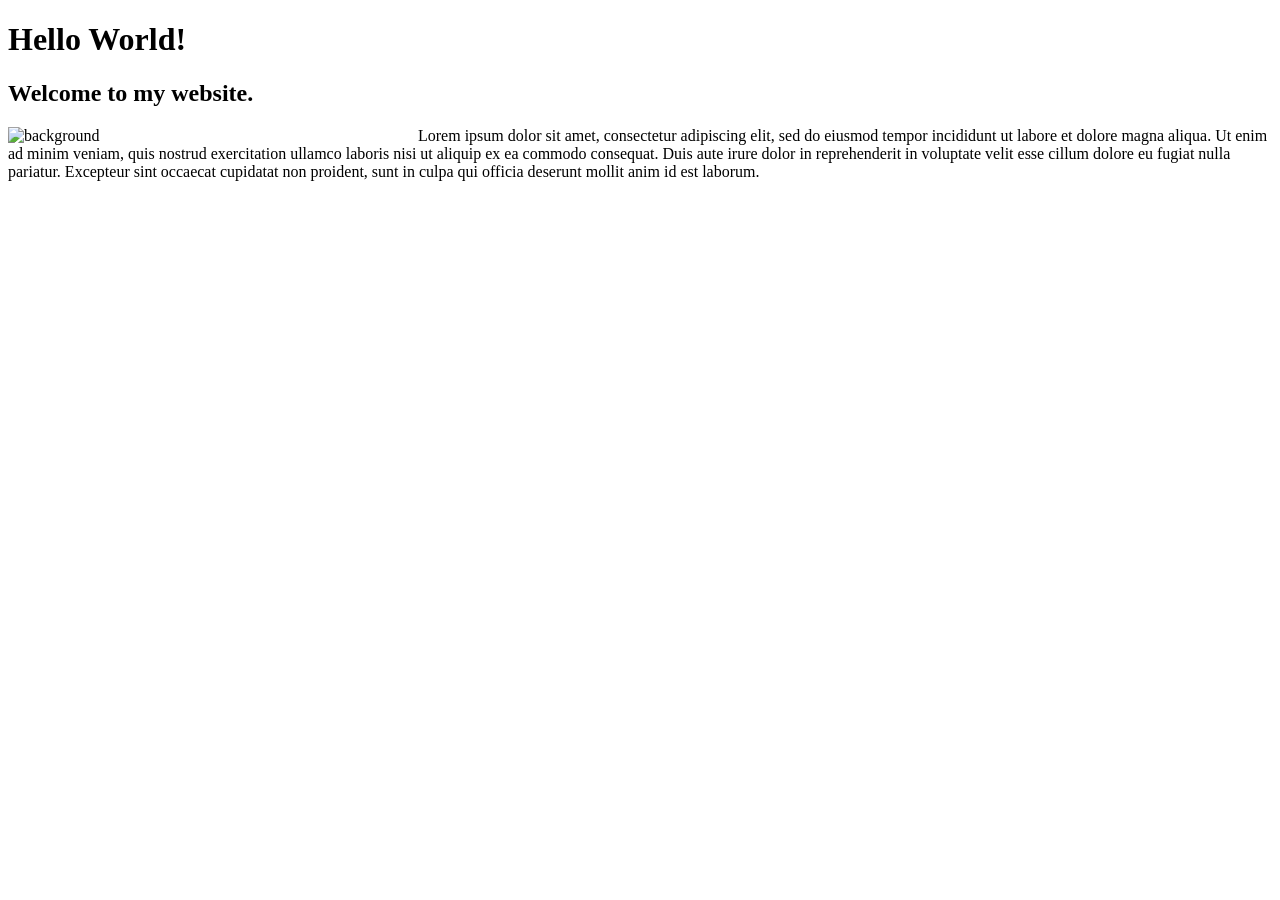
==== index.html @ 69ac7d07 "innit commit" ====
<!DOCTYPE html>
<html lang="en">
<head>
    <meta charset="UTF-8">
    <meta name="viewport" content="width=device-width, initial-scale=1.0">
    <title>Home Page</title>
</head>
<body>
    <h1>Hello World!</h1>
    <h2>Welcome to my website.</h2>
    <p> <img src="images\pexels-abdullahoguk-36526732.jpg" alt="background" style="width: 400px; float: left;
    margin-right: 10px;" /> Lorem ipsum dolor sit amet, consectetur adipiscing elit, sed do eiusmod tempor incididunt ut labore et dolore magna aliqua. 
         Ut enim ad minim veniam, quis nostrud exercitation ullamco laboris nisi ut aliquip ex ea commodo consequat.
         Duis aute irure dolor in reprehenderit in voluptate velit esse cillum dolore eu fugiat nulla pariatur.
          Excepteur sint occaecat cupidatat non proident, sunt in culpa qui officia deserunt mollit anim id est laborum.</p>
</body>
</html>
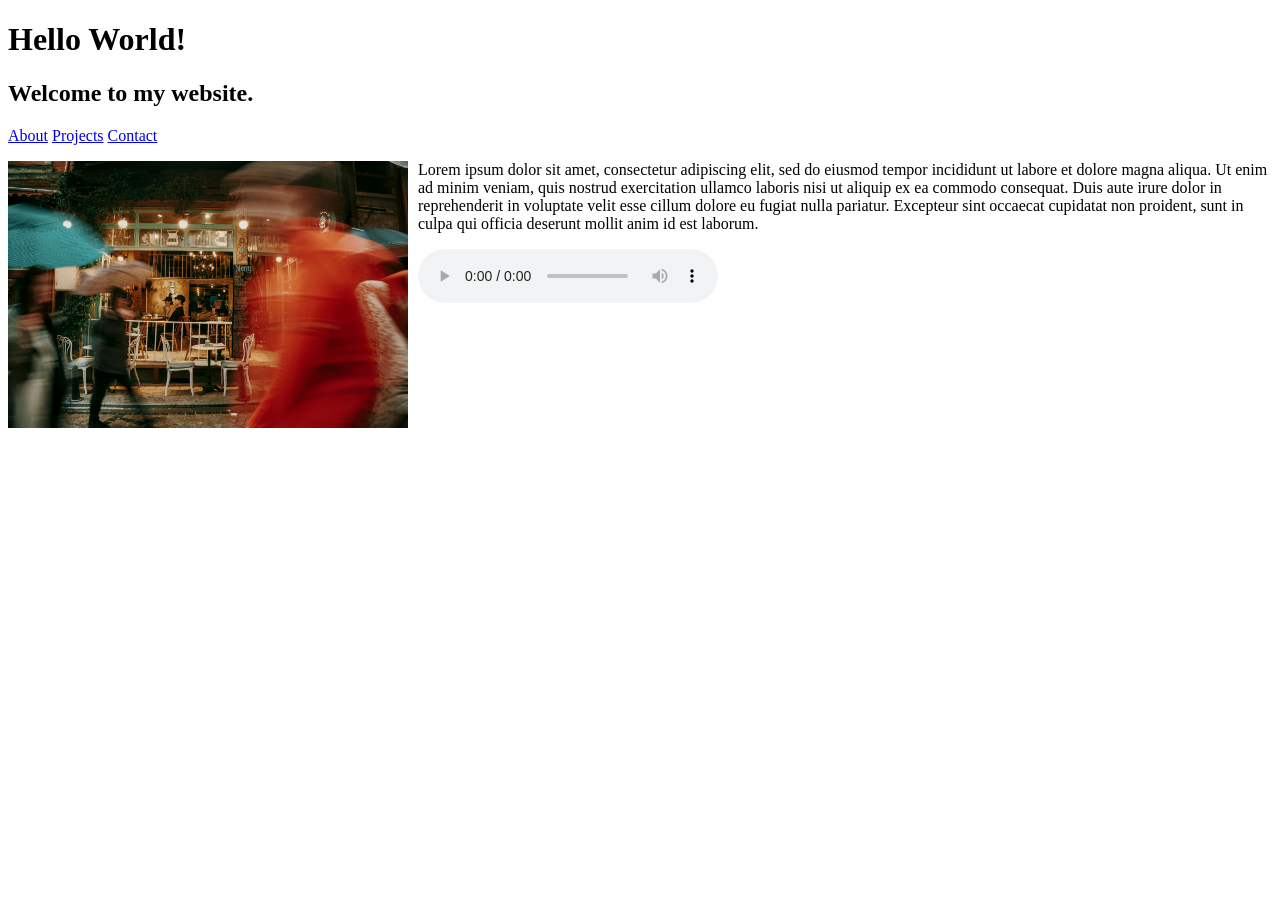
==== commit b4807dfe: "modified" ====
--- a/index.html
+++ b/index.html
@@ -8,10 +8,22 @@
 <body>
     <h1>Hello World!</h1>
     <h2>Welcome to my website.</h2>
+    <a href="about.html">About</a>
+    <a href="projects.html">Projects</a>
+    <a href="contact.html">Contact</a>
+
     <p> <img src="images\pexels-abdullahoguk-36526732.jpg" alt="background" style="width: 400px; float: left;
     margin-right: 10px;" /> Lorem ipsum dolor sit amet, consectetur adipiscing elit, sed do eiusmod tempor incididunt ut labore et dolore magna aliqua. 
          Ut enim ad minim veniam, quis nostrud exercitation ullamco laboris nisi ut aliquip ex ea commodo consequat.
          Duis aute irure dolor in reprehenderit in voluptate velit esse cillum dolore eu fugiat nulla pariatur.
-          Excepteur sint occaecat cupidatat non proident, sunt in culpa qui officia deserunt mollit anim id est laborum.</p>
+         Excepteur sint occaecat cupidatat non proident, sunt in culpa qui officia deserunt mollit anim id est laborum.</p>
+ <audio controls>
+    <source src="audio\Radiant Historia OST_ Historia-slowedandreverbstudio" type="audio/wav">
+ </audio>
+
+
+
+
+
 </body>
 </html>
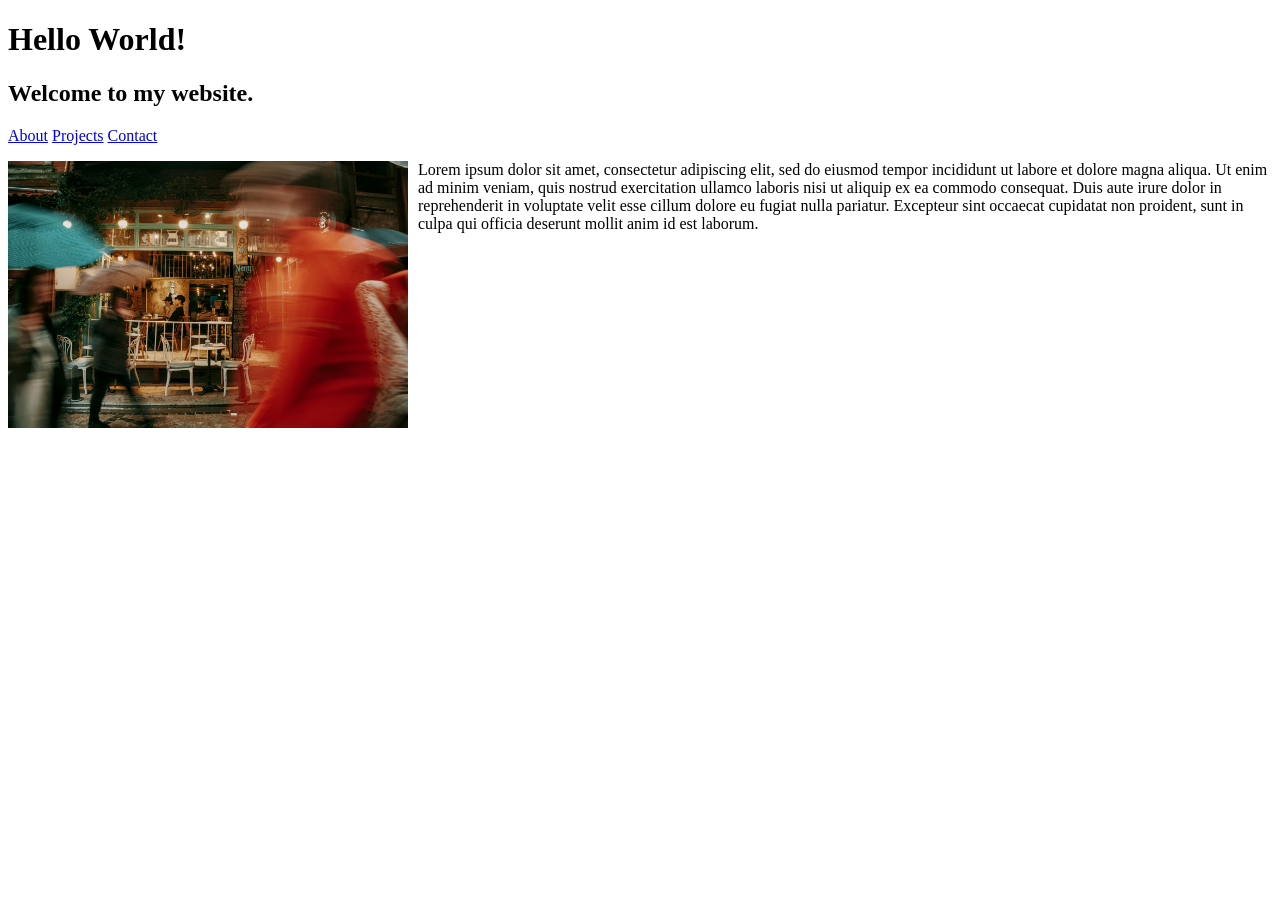
==== commit 76d9a655: "commit 3" ====
--- a/index.html
+++ b/index.html
@@ -12,14 +12,14 @@
     <a href="projects.html">Projects</a>
     <a href="contact.html">Contact</a>
 
+
+
     <p> <img src="images\pexels-abdullahoguk-36526732.jpg" alt="background" style="width: 400px; float: left;
     margin-right: 10px;" /> Lorem ipsum dolor sit amet, consectetur adipiscing elit, sed do eiusmod tempor incididunt ut labore et dolore magna aliqua. 
          Ut enim ad minim veniam, quis nostrud exercitation ullamco laboris nisi ut aliquip ex ea commodo consequat.
          Duis aute irure dolor in reprehenderit in voluptate velit esse cillum dolore eu fugiat nulla pariatur.
          Excepteur sint occaecat cupidatat non proident, sunt in culpa qui officia deserunt mollit anim id est laborum.</p>
- <audio controls>
-    <source src="audio\Radiant Historia OST_ Historia-slowedandreverbstudio" type="audio/wav">
- </audio>
+         
 
 
 
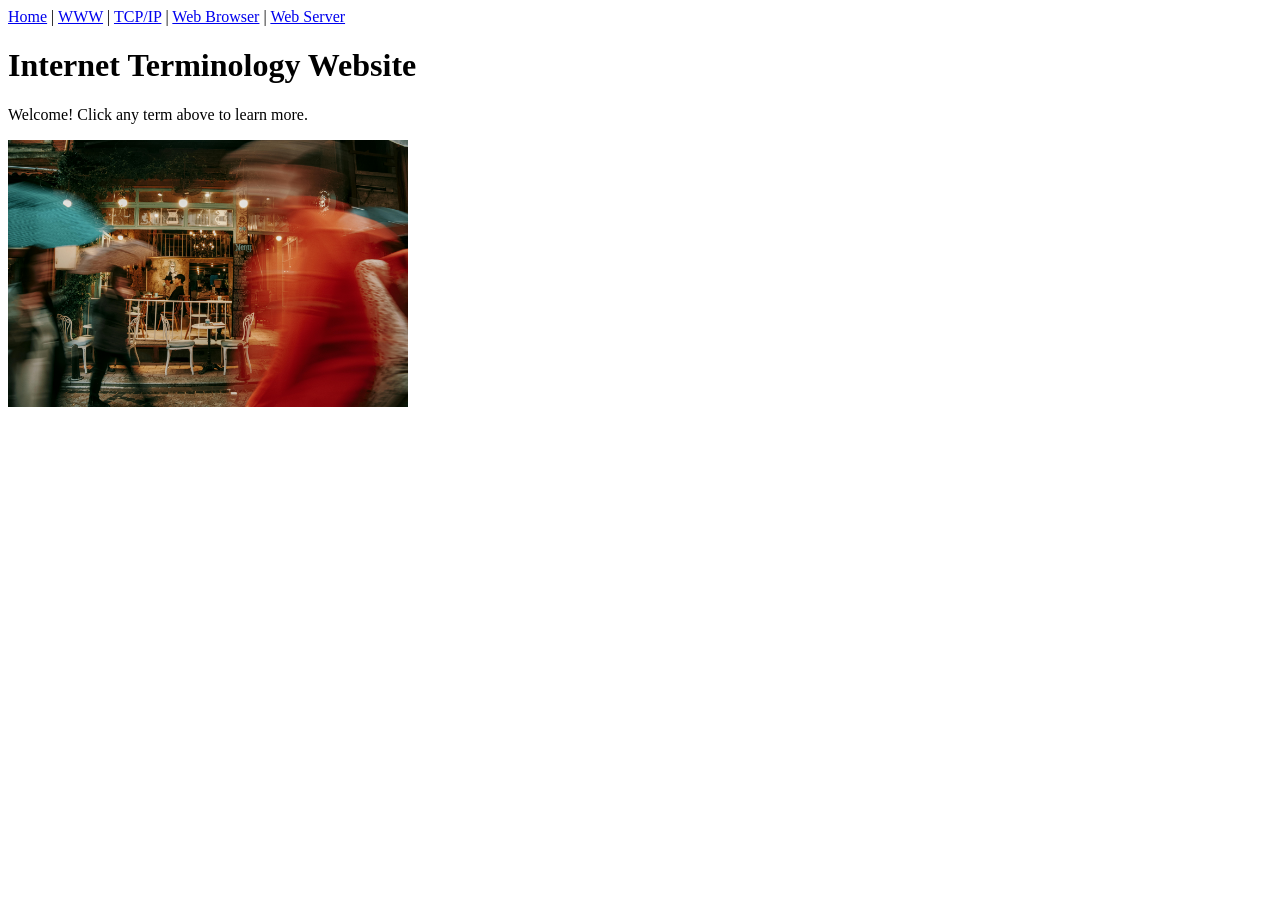
==== commit 6ccd0d03: "modification" ====
--- a/index.html
+++ b/index.html
@@ -3,27 +3,24 @@
 <head>
     <meta charset="UTF-8">
     <meta name="viewport" content="width=device-width, initial-scale=1.0">
-    <title>Home Page</title>
+    <title>Internet Terminology - Home</title>
 </head>
 <body>
-    <h1>Hello World!</h1>
-    <h2>Welcome to my website.</h2>
-    <a href="about.html">About</a>
-    <a href="projects.html">Projects</a>
-    <a href="contact.html">Contact</a>
 
+    <nav>
+        <a href="index.html">Home</a> |
+        <a href="www.html">WWW</a> |
+        <a href="tcp-ip.html">TCP/IP</a> |
+        <a href="browser.html">Web Browser</a> |
+        <a href="server.html">Web Server</a>
+    </nav>
 
+    <h1>Internet Terminology Website</h1>
+    <p>Welcome! Click any term above to learn more.</p>
 
-    <p> <img src="images\pexels-abdullahoguk-36526732.jpg" alt="background" style="width: 400px; float: left;
-    margin-right: 10px;" /> Lorem ipsum dolor sit amet, consectetur adipiscing elit, sed do eiusmod tempor incididunt ut labore et dolore magna aliqua. 
-         Ut enim ad minim veniam, quis nostrud exercitation ullamco laboris nisi ut aliquip ex ea commodo consequat.
-         Duis aute irure dolor in reprehenderit in voluptate velit esse cillum dolore eu fugiat nulla pariatur.
-         Excepteur sint occaecat cupidatat non proident, sunt in culpa qui officia deserunt mollit anim id est laborum.</p>
-         
-
-
-
-
+    <img src="images/pexels-abdullahoguk-36526732.jpg" 
+         alt="Internet concept" 
+         width="400">
 
 </body>
 </html>
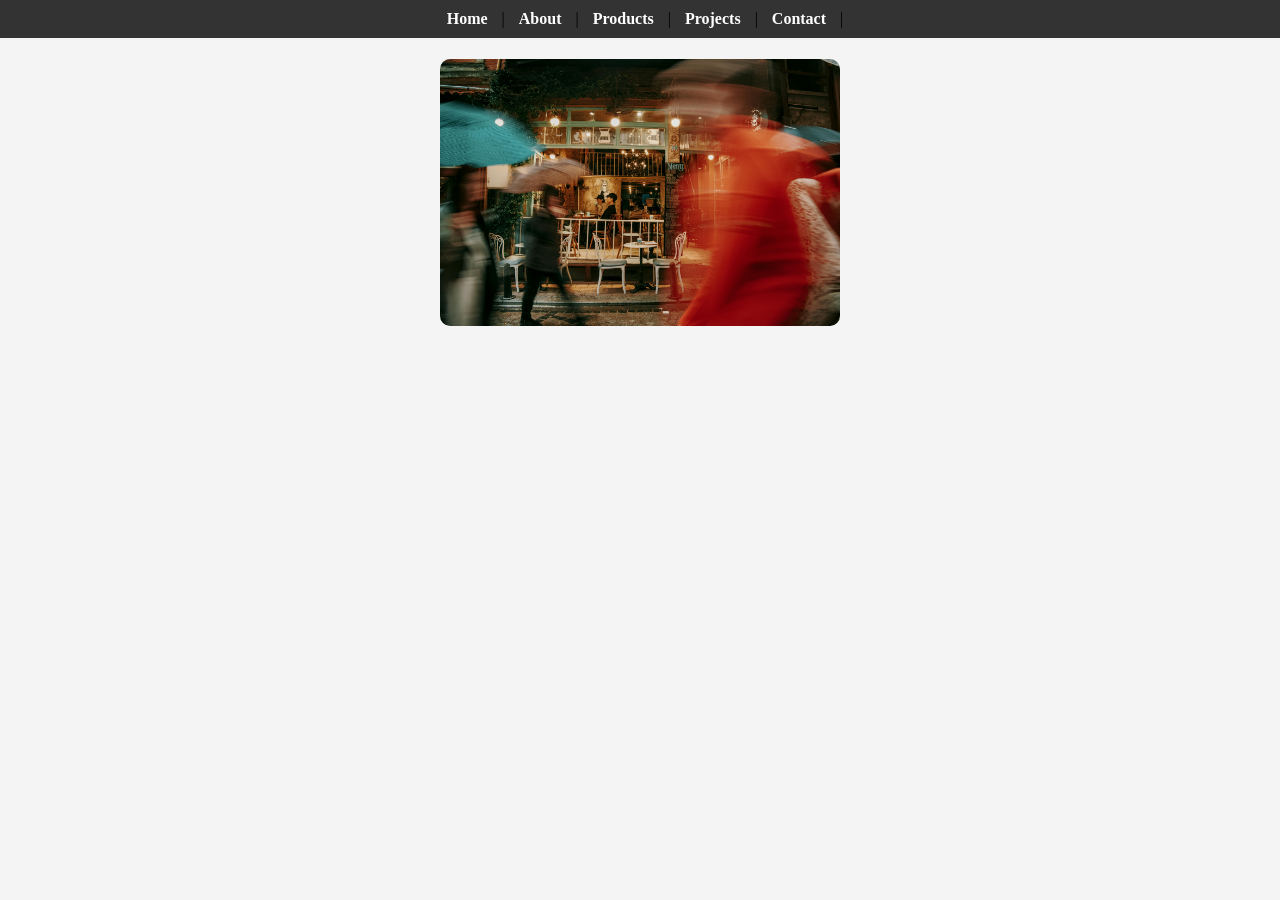
==== commit bbbfe65f: "Updated Commit 2" ====
--- a/index.html
+++ b/index.html
@@ -3,20 +3,21 @@
 <head>
     <meta charset="UTF-8">
     <meta name="viewport" content="width=device-width, initial-scale=1.0">
-    <title>Internet Terminology - Home</title>
+    <title>Home</title>
+    <link rel="stylesheet" href="style2.css">
 </head>
 <body>
 
     <nav>
         <a href="index.html">Home</a> |
-        <a href="www.html">WWW</a> |
-        <a href="tcp-ip.html">TCP/IP</a> |
-        <a href="browser.html">Web Browser</a> |
-        <a href="server.html">Web Server</a>
+        <a href="about.html">About</a> |
+        <a href="products.html">Products</a> |
+        <a href="projects.html">Projects</a> |
+        <a href="contact.html">Contact</a> |
     </nav>
 
-    <h1>Internet Terminology Website</h1>
-    <p>Welcome! Click any term above to learn more.</p>
+    <h1></h1>
+    <p></p>
 
     <img src="images/pexels-abdullahoguk-36526732.jpg" 
          alt="Internet concept" 
--- a/style2.css
+++ b/style2.css
@@ -0,0 +1,56 @@
+
+body {
+    font-family: garamond, serif;
+    margin: 0;
+    padding: 0;
+    background-color: #f4f4f4;
+}
+
+
+nav {
+    background-color: #333;
+    padding: 10px;
+    text-align: center;
+}
+
+nav a {
+    color: white;
+    margin: 0 10px;
+    text-decoration: none;
+    font-weight: bold;
+}
+
+nav a:hover {
+    color: #0699fb;
+}
+
+
+h1 {
+    text-align: center;
+    color: #333;
+}
+
+p {
+    width: 80%;
+    margin: auto;
+    line-height: 1.6;
+    font-size: 18px;
+}
+
+img {
+    display: block;
+    margin: 20px auto;
+    border-radius: 10px;
+}
+
+.container {
+    background: white;
+    padding: 20px;
+    margin: 20px auto;
+    width: 80%;
+    box-shadow: 0px 0px 10px rgba(0,0,0,0.1);
+}
+h1, h2, h3, h4, h5, h6 {
+    text-decoration: underline;
+    font-style: italic;
+}
